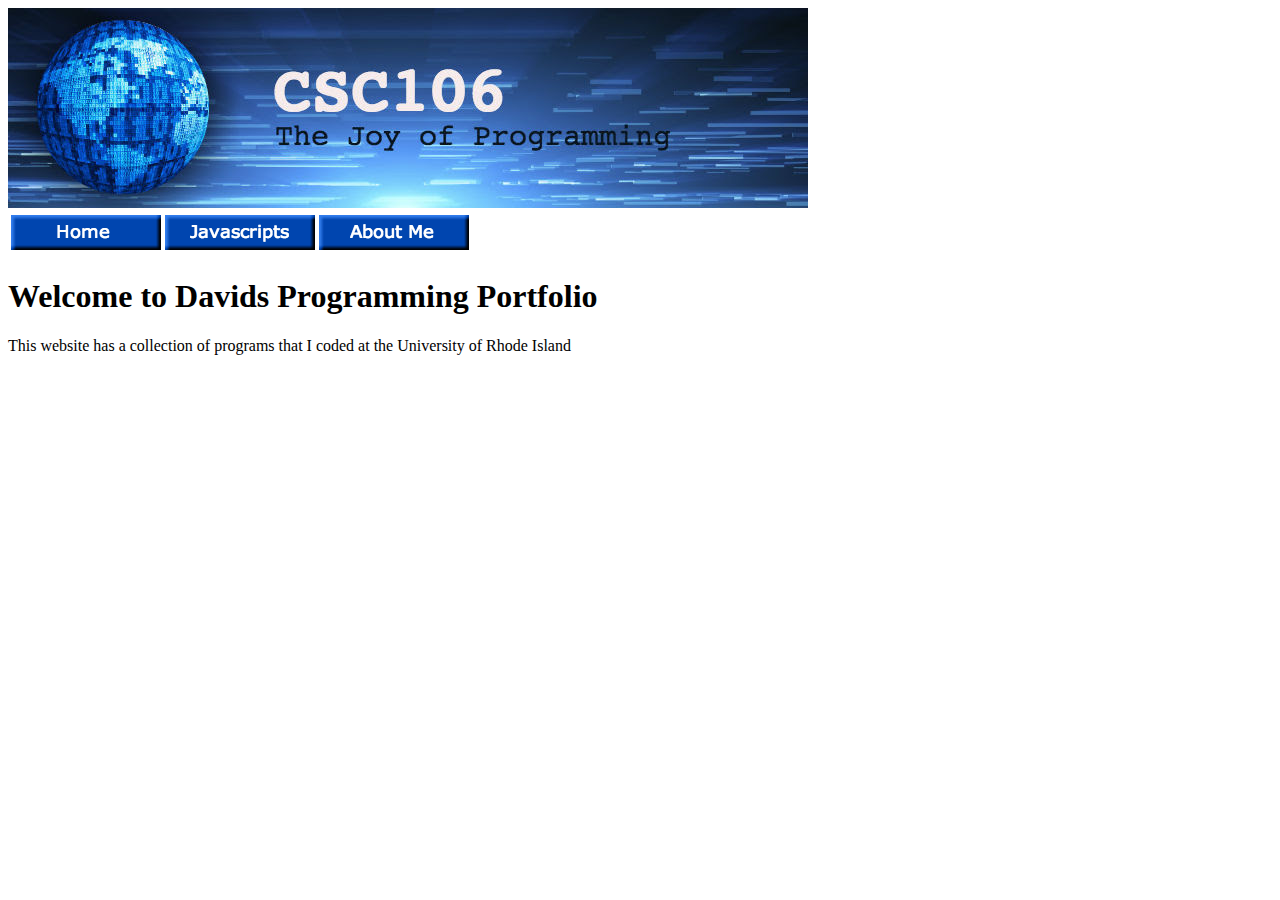
==== index.html @ a0164e4e "Update index.html" ====
<!DOCTYPE html>
<html>
    <head>
        <meta charset="utf-8">
        <title>David's Programming Portfolio</title>
    </head>
    <body>
        <img src="csc106_banner.jpg">
        <table width="30%">
            <tr>
                <td> <a href="index.html"><img src="pasted image 0.png"></a></td>
                <td> <a href="javascript.html"><img src="javascript button.png"></a></td>
                <td> <a href="about.html"><img src="about.png"></a></td>
                <td>     </td>
            </tr>
         <table> 
        <h1>Welcome to Davids Programming Portfolio</h1>
        This website has a collection of programs that I coded at the University of Rhode Island

    </body>
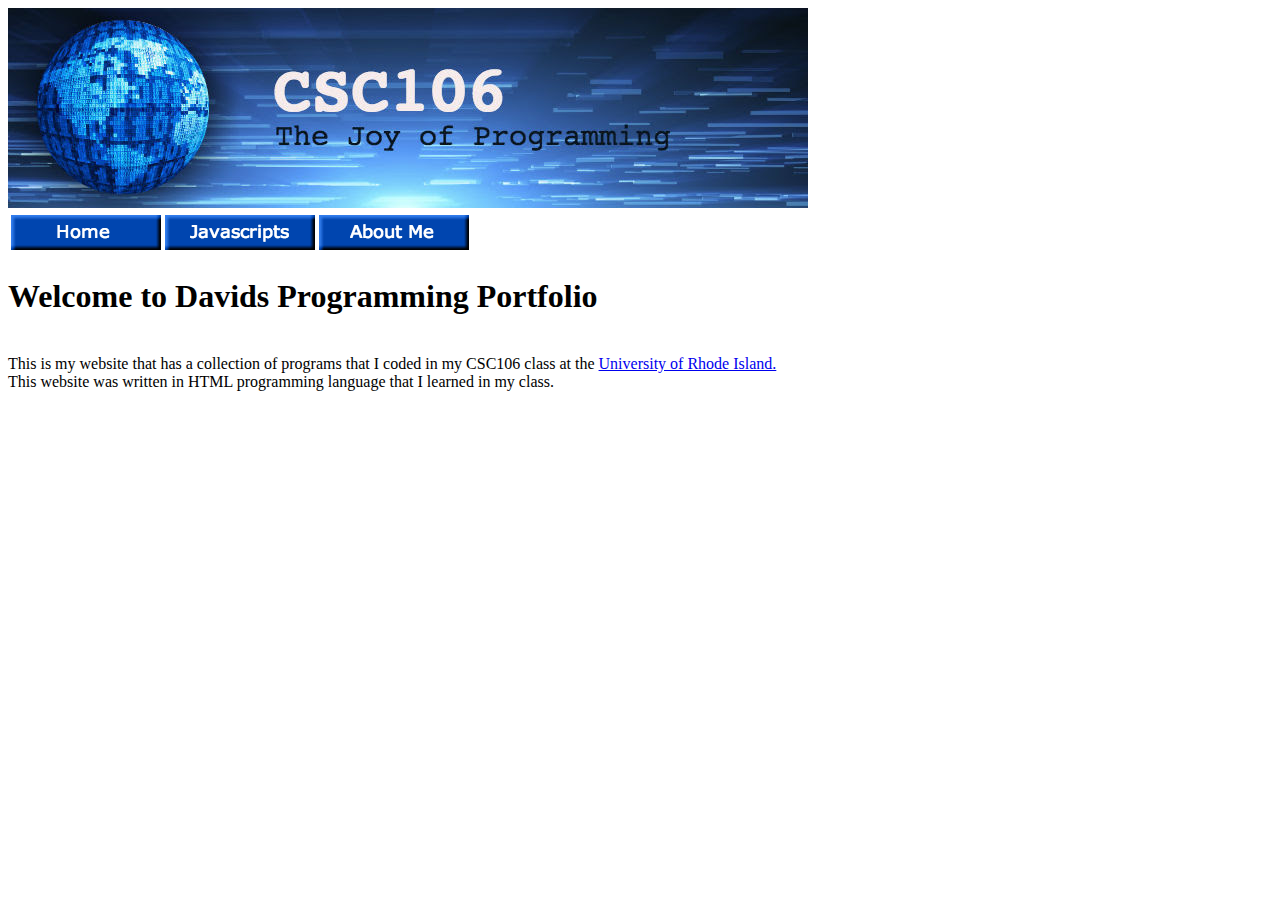
==== commit 33053e49: "Update index.html" ====
--- a/index.html
+++ b/index.html
@@ -6,7 +6,7 @@
     </head>
     <body>
         <img src="csc106_banner.jpg">
-        <table width="30%">
+        <table width="28%">
             <tr>
                 <td> <a href="index.html"><img src="pasted image 0.png"></a></td>
                 <td> <a href="javascript.html"><img src="javascript button.png"></a></td>
@@ -15,6 +15,9 @@
             </tr>
          <table> 
         <h1>Welcome to Davids Programming Portfolio</h1>
-        This website has a collection of programs that I coded at the University of Rhode Island
+      <p>
+          <br>This is my website that has a collection of programs that I coded in my CSC106 class at the <a href="http://uri.edu.">University of Rhode Island.</a> 
+          <br>This website was written in HTML programming language that I learned in my class. </p>
+         
 
     </body>
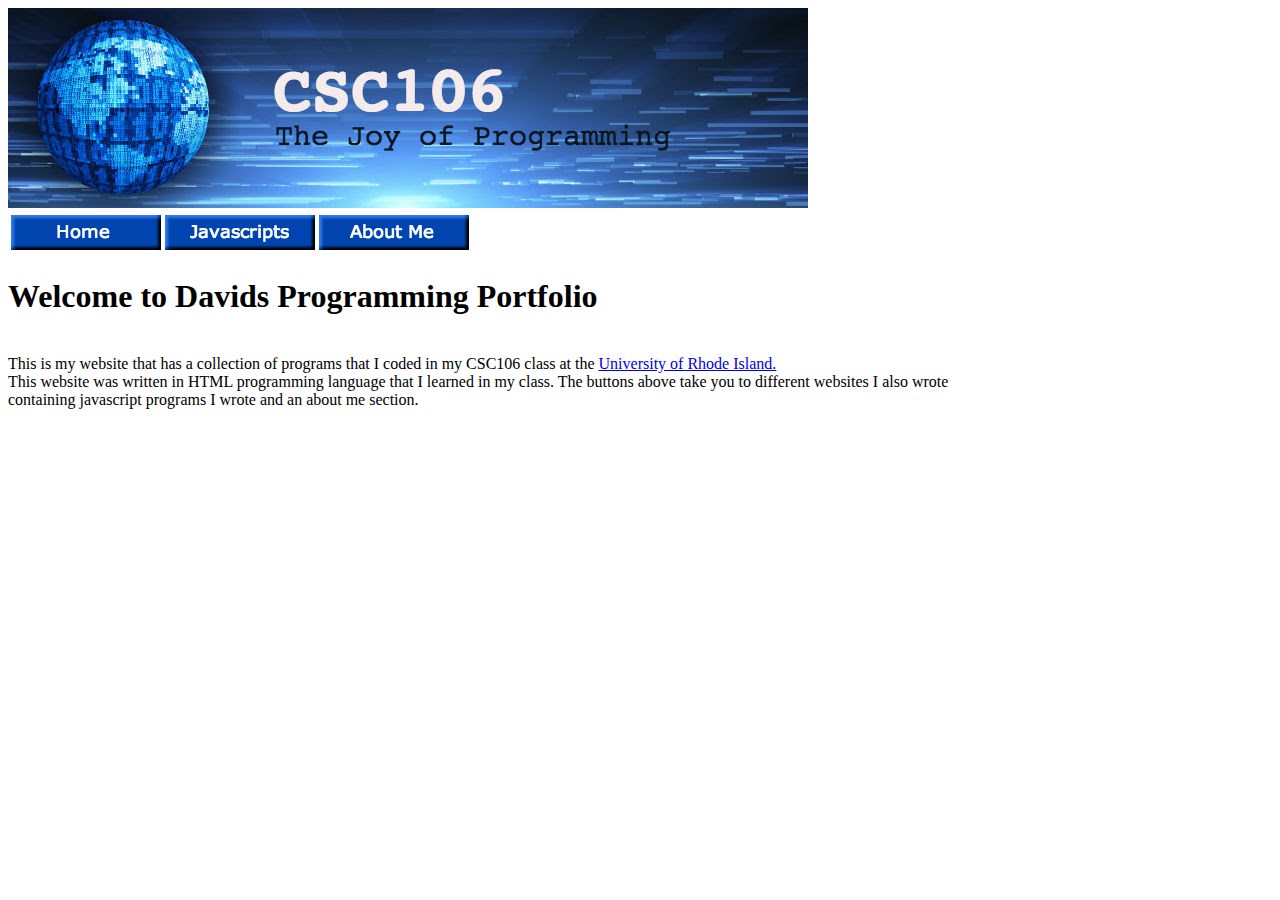
==== commit a426421b: "Update index.html" ====
--- a/index.html
+++ b/index.html
@@ -17,7 +17,8 @@
         <h1>Welcome to Davids Programming Portfolio</h1>
       <p>
           <br>This is my website that has a collection of programs that I coded in my CSC106 class at the <a href="http://uri.edu.">University of Rhode Island.</a> 
-          <br>This website was written in HTML programming language that I learned in my class. </p>
+          <br>This website was written in HTML programming language that I learned in my class. The buttons above take you to different websites I also wrote
+          <br>containing javascript programs I wrote and an about me section. </p>
          
 
     </body>
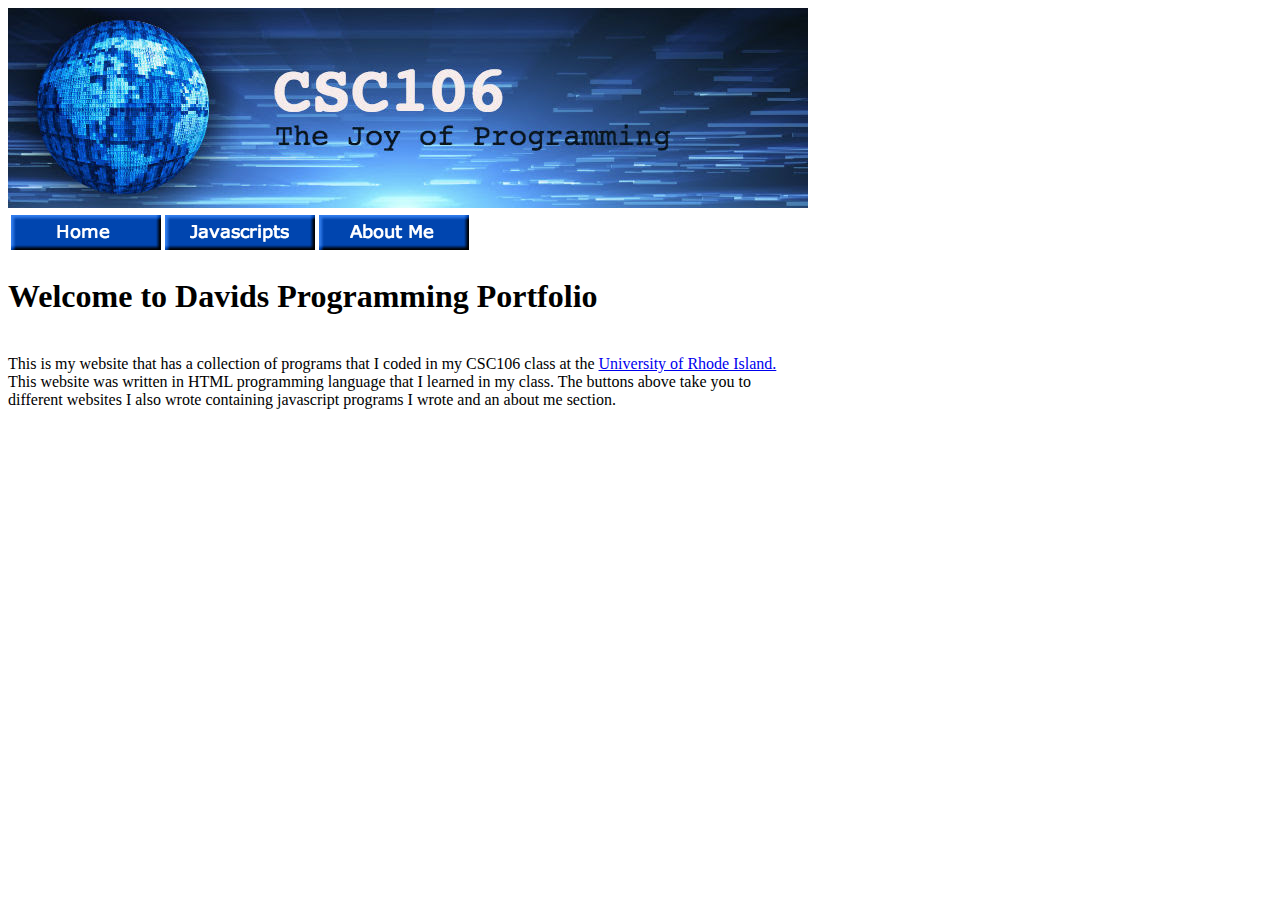
==== commit b305c870: "Update index.html" ====
--- a/index.html
+++ b/index.html
@@ -17,8 +17,8 @@
         <h1>Welcome to Davids Programming Portfolio</h1>
       <p>
           <br>This is my website that has a collection of programs that I coded in my CSC106 class at the <a href="http://uri.edu.">University of Rhode Island.</a> 
-          <br>This website was written in HTML programming language that I learned in my class. The buttons above take you to different websites I also wrote
-          <br>containing javascript programs I wrote and an about me section. </p>
+          <br>This website was written in HTML programming language that I learned in my class. The buttons above take you to 
+          <br>different websites I also wrote containing javascript programs I wrote and an about me section. </p>
          
 
     </body>
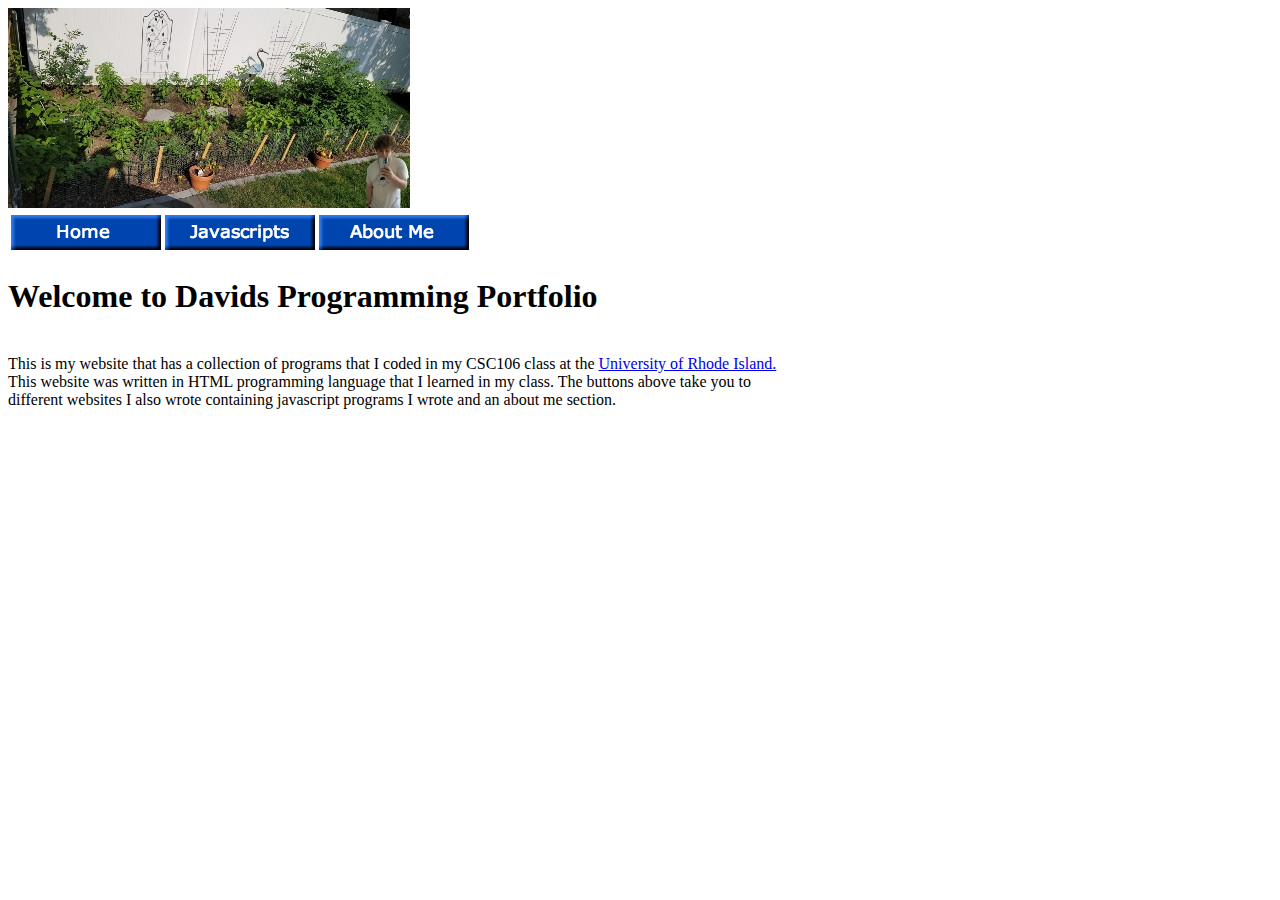
==== commit 98c430c7: "Update index.html" ====
--- a/index.html
+++ b/index.html
@@ -5,7 +5,7 @@
         <title>David's Programming Portfolio</title>
     </head>
     <body>
-        <img src="csc106_banner.jpg">
+        <img src="banner.jpg.jpg">
         <table width="28%">
             <tr>
                 <td> <a href="index.html"><img src="pasted image 0.png"></a></td>
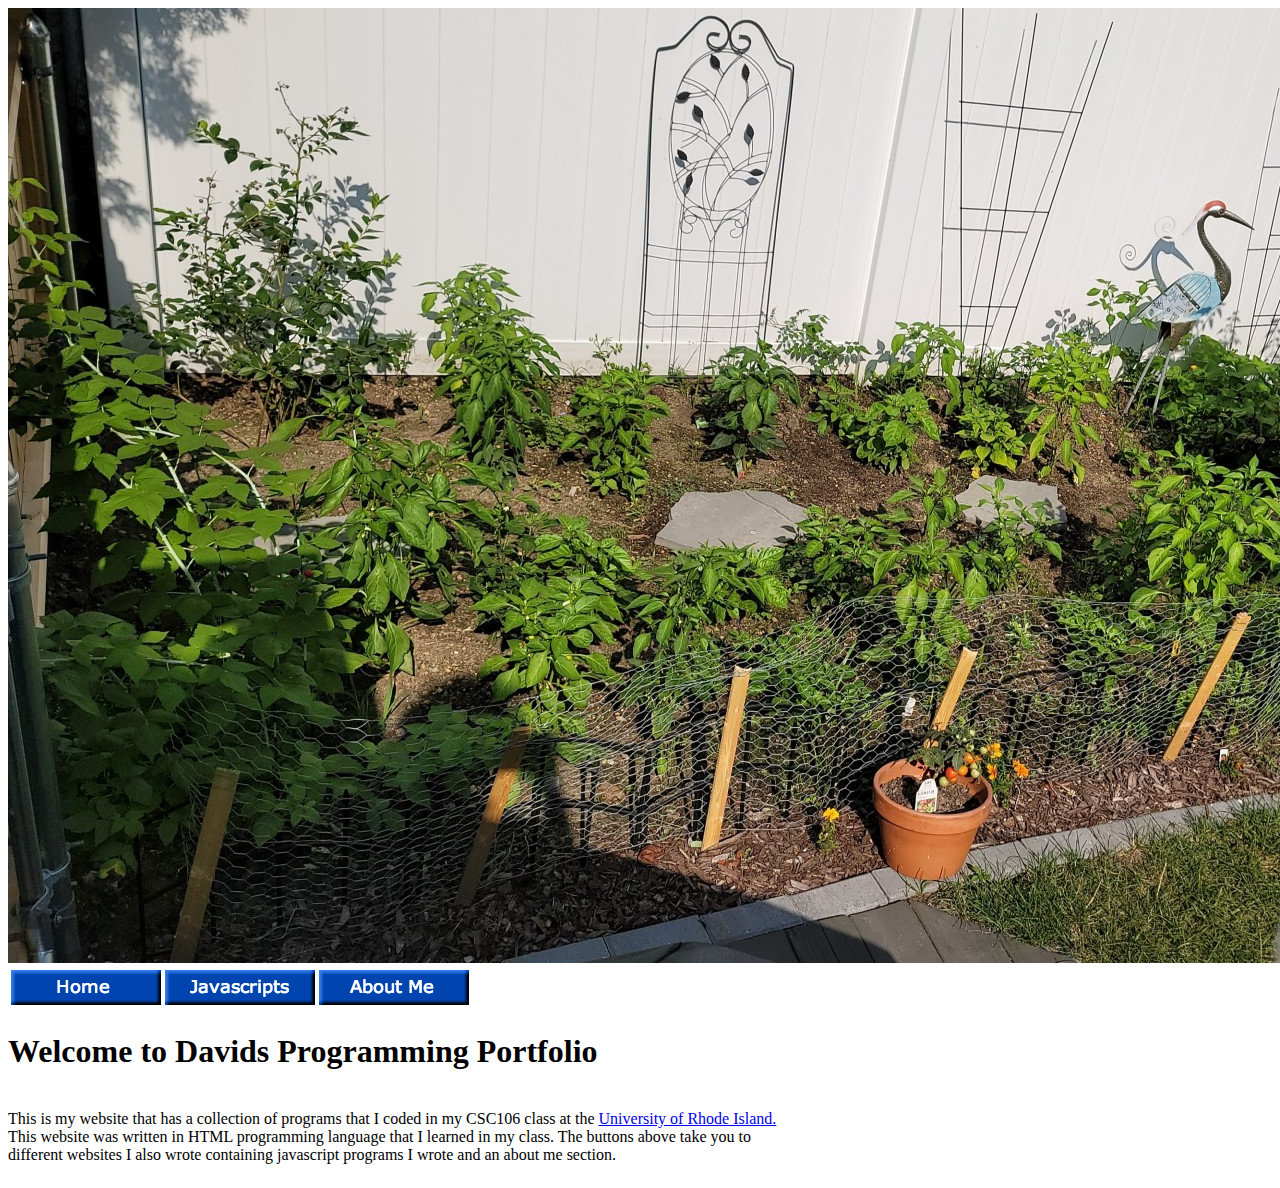
==== commit 3547939f: "Update index.html" ====
--- a/index.html
+++ b/index.html
@@ -5,7 +5,7 @@
         <title>David's Programming Portfolio</title>
     </head>
     <body>
-        <img src="banner.jpg.jpg">
+        <img src="banner.jpg">
         <table width="28%">
             <tr>
                 <td> <a href="index.html"><img src="pasted image 0.png"></a></td>
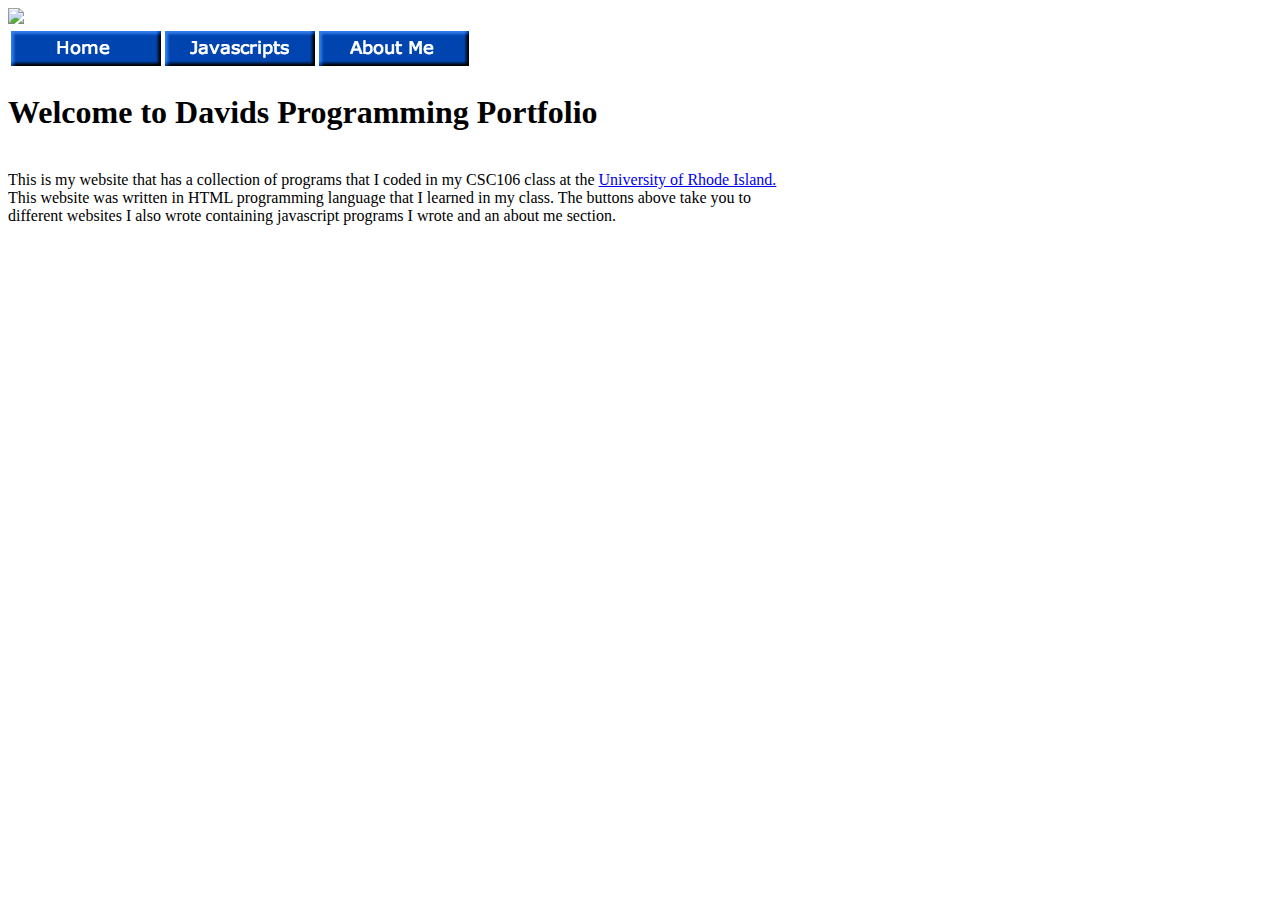
==== commit 2bdf0394: "Update index.html" ====
--- a/index.html
+++ b/index.html
@@ -5,7 +5,7 @@
         <title>David's Programming Portfolio</title>
     </head>
     <body>
-        <img src="banner.jpg">
+        <img src="banner(1).jpg">
         <table width="28%">
             <tr>
                 <td> <a href="index.html"><img src="pasted image 0.png"></a></td>
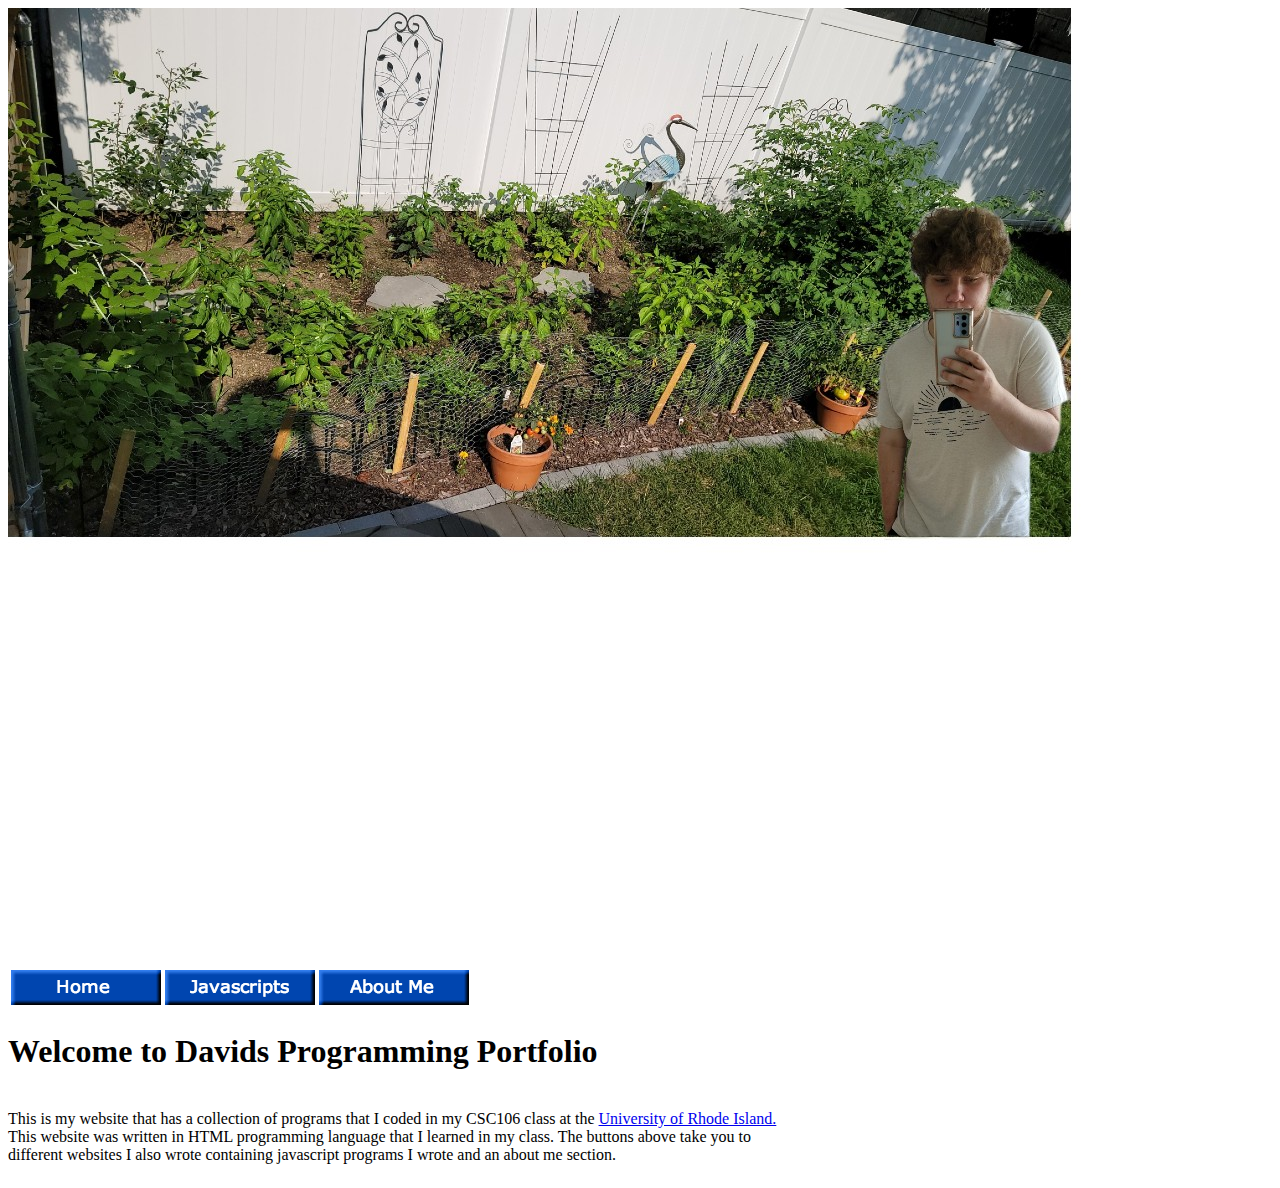
==== commit 6e923bad: "Update index.html" ====
--- a/index.html
+++ b/index.html
@@ -5,7 +5,7 @@
         <title>David's Programming Portfolio</title>
     </head>
     <body>
-        <img src="banner(1).jpg">
+        <img src="banner (1).jpg">
         <table width="28%">
             <tr>
                 <td> <a href="index.html"><img src="pasted image 0.png"></a></td>
